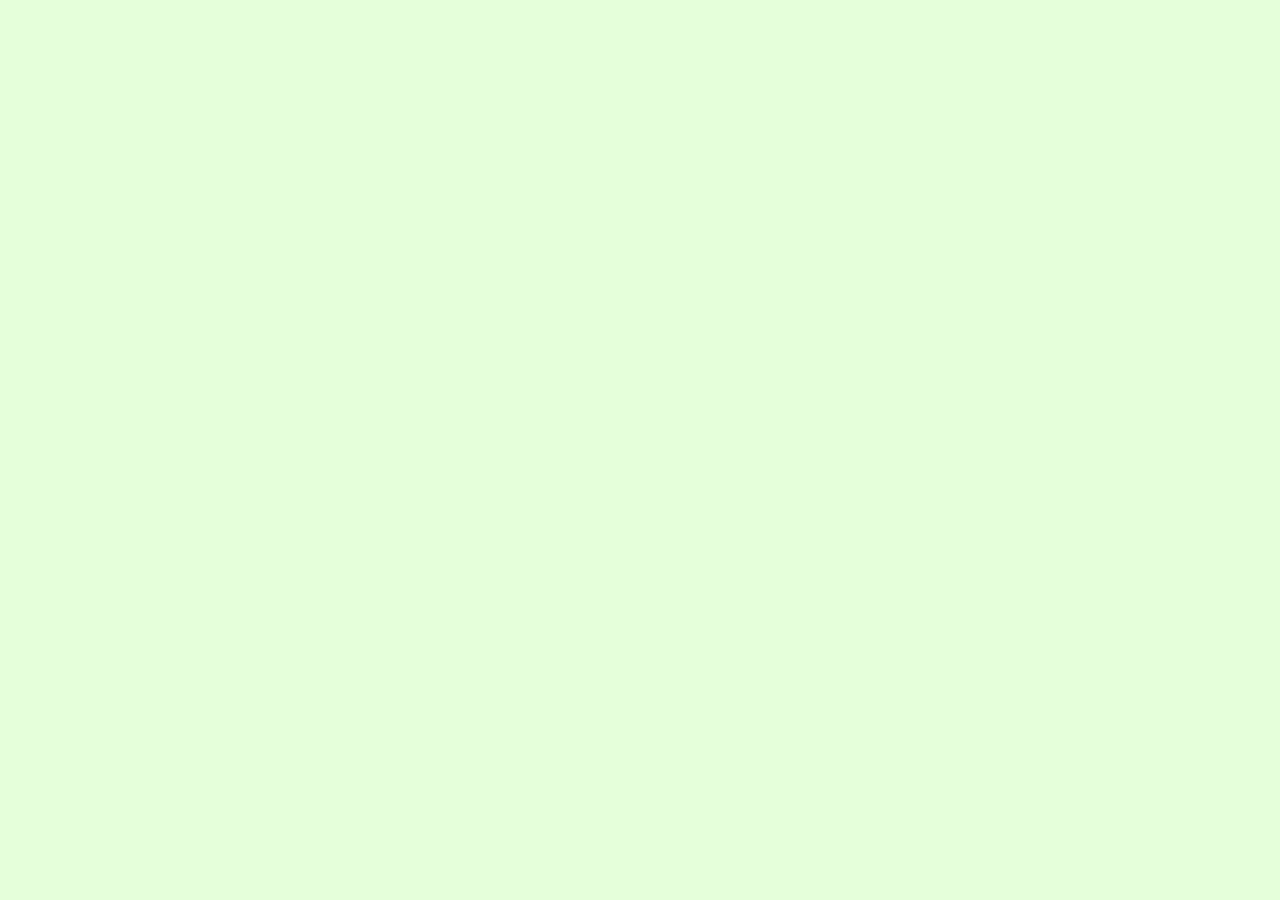
==== about.html @ 60b33d15 "Add files via upload" ====
<!DOCTYPE html>
<html>
    <head>
        <meta charset="UTF-8">
        <title>JiTOiL_About ME</title>
        <link rel="stylesheet" href ="style.css">
    </head>
    <body>

    </body>
</html>
---- style.css ----
body
{
    background-color: #e5ffda;
    color:#525ab6;
    text-align: center;
    margin-top:150px;
    font-family:'Play', sans-serif;
}

h1
{
    font-size:100px;
    margin-bottom:0px;
}

p
{
    font-size:32px;
    margin-top:0px;
    margin-bottom:100px;
}

button
{
    padding: 16px 32px;
    font-family: 'Play',sans-serif;
    font-size: 24px;
    border: none;
    background-color:#525ab6;
    color:#f9c7f9;
    cursor:pointer;
}

nav
{
    background-color:#e5ffda;
    padding:15px;
    text-align:center;
}

nav a,
nav .nav-current
{
    color:#525ab6;
    margin: 0 15px;
    text-decoration:none;
    font-size:18px;
}

nav a:hover
{
    color: #f8a5f8;
}

nav a.nav-current
{
    opacity: 0.65;
    cursor:default;    
    pointer-events:none;
}
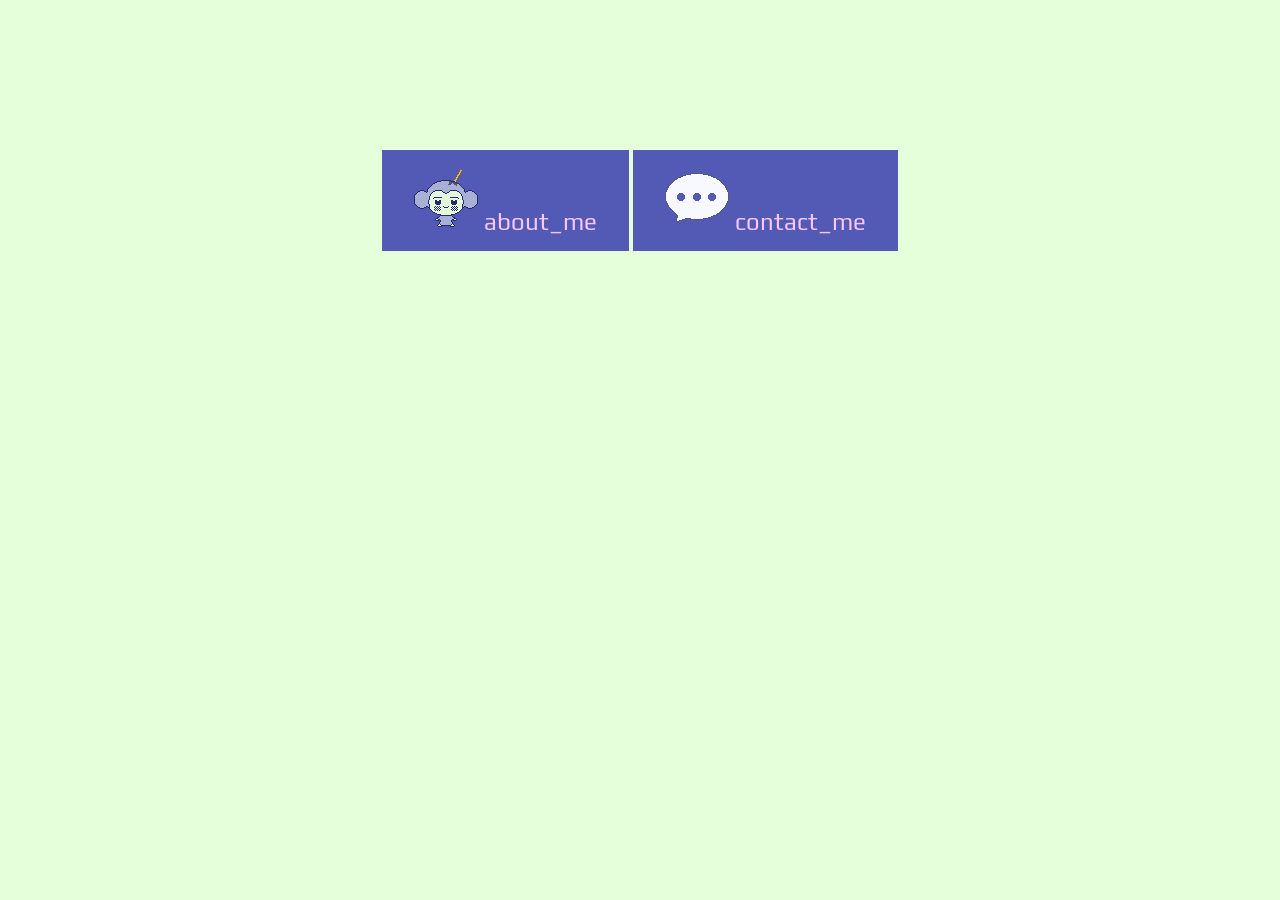
==== commit 9d1b0a33: "Update about.html" ====
--- a/about.html
+++ b/about.html
@@ -2,10 +2,23 @@
 <html>
     <head>
         <meta charset="UTF-8">
-        <title>JiTOiL_About ME</title>
+        <title>JiTOiL_Introduce</title>
+        <link href="https://fonts.googleapis.com/css2?family=Play:wght@400;700&display=swap" rel="stylesheet">
         <link rel="stylesheet" href ="style.css">
     </head>
-    <body>
+    <body class = "about-desktop-page">
+        <div class="desktop-area">
+            <button class = "desktop-icon">
+                <img src="aboutme_icon.png" alt = "aboutme_icon">
+                <span> about_me </span>
+            </button>
 
+            <button class = "desktop-icon">
+                <img src="contact_icon.png" alt = "contact_icon">
+                <span> contact_me </span>
+            </button>
+
+        </div>
+        
     </body>
-</html>+</html>
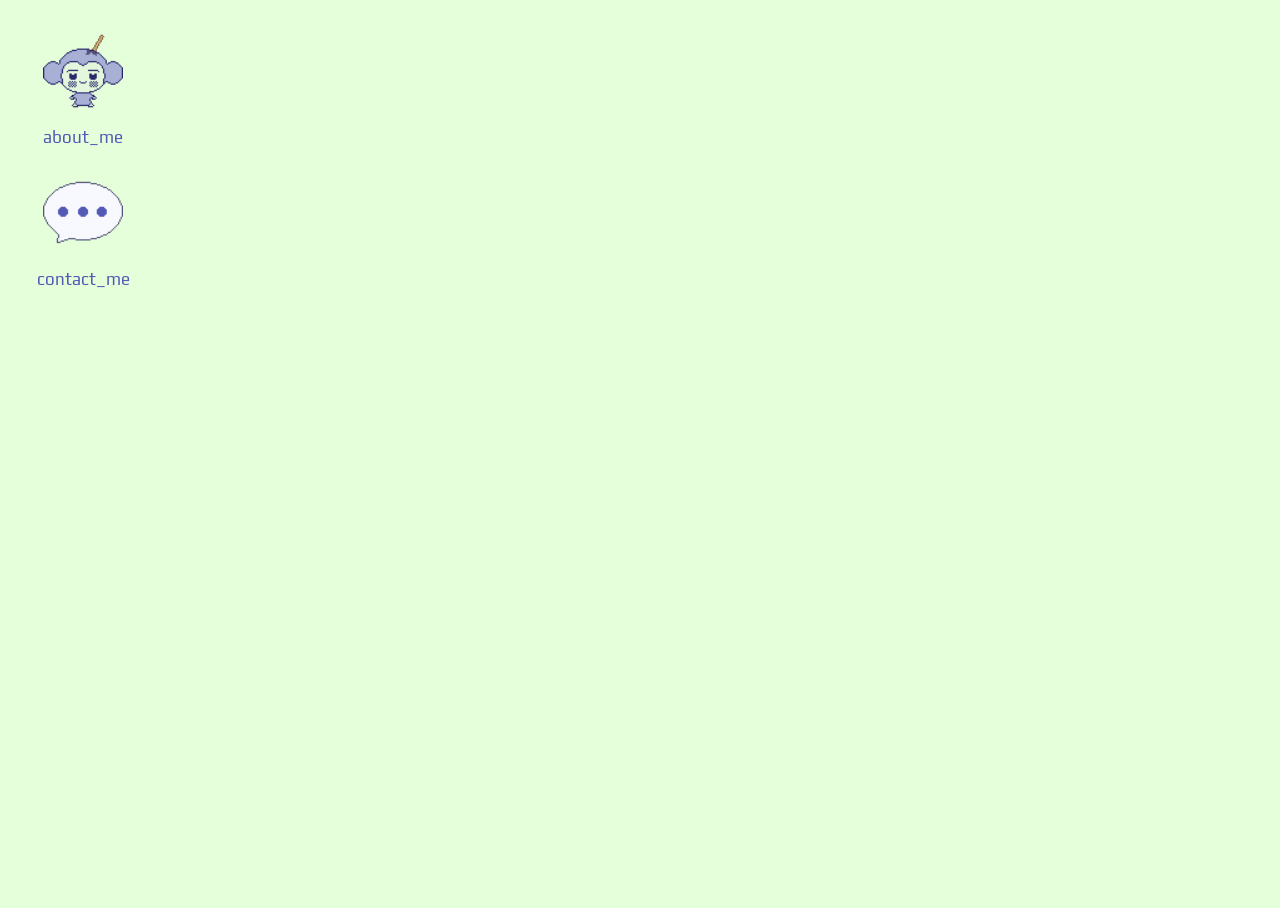
==== commit fb05a685: "Update about.html" ====
--- a/about.html
+++ b/about.html
@@ -3,12 +3,12 @@
     <head>
         <meta charset="UTF-8">
         <title>JiTOiL_Introduce</title>
-        <link href="https://fonts.googleapis.com/css2?family=Play:wght@400;700&display=swap" rel="stylesheet">
+        <link href="https://fonts.googleapis.com/css2?family=Play&display=swap" rel="stylesheet">
         <link rel="stylesheet" href ="style.css">
     </head>
     <body class = "about-desktop-page">
         <div class="desktop-area">
-            <button class = "desktop-icon">
+            <button class = "desktop-icon" onclick="openWindow('about-window')">
                 <img src="aboutme_icon.png" alt = "aboutme_icon">
                 <span> about_me </span>
             </button>
@@ -18,7 +18,30 @@
                 <span> contact_me </span>
             </button>
 
+            <div class="about-popup hidden" id="about-window">
+                <button class="popup-close" onclick="closeWindow('about-window')">X</button>
+                <img class="popup" src="aboutme_window.png" alt="about window">
+                <div class = "popup-content">
+                    <img class="JiTOiL" src="owner.gif" alt="JiTOiL_gif">
+                    <div class="about_text">
+                        <p>NAME : JiTOiL</p>
+                        <p>뭘봐</p>
+                    </div>
+                </div>
+            </div>
+
         </div>
         
+        <script>
+            function openWindow(id)
+            {
+                document.getElementById(id).classList.remove("hidden");
+            }
+            function closeWindow(id)
+            {
+                document.getElementById(id).classList.add("hidden");
+            }
+        </script>
+
     </body>
 </html>
--- a/style.css
+++ b/style.css
@@ -20,7 +20,7 @@
     margin-bottom:100px;
 }
 
-button
+.enter_button
 {
     padding: 16px 32px;
     font-family: 'Play',sans-serif;
@@ -59,3 +59,144 @@
     pointer-events:none;
 }
 
+.about-desktop-page
+{
+    margin-top:0;
+    min-height: 100vh;
+}
+
+.desktop-area
+{
+    min-height: calc(100vh-60px);
+    padding:30px;
+    text-align:left;
+}
+
+.desktop-icon
+{
+    display: flex;
+    flex-direction: column;
+    align-items: center;
+    gap:10px;
+
+    width : 90px;
+    margin-bottom:24px;
+
+    background: none;
+    border : none;
+    cursor : pointer;
+
+    font-family: 'Play', sans-serif;
+    color:#525ab6; 
+}
+
+.desktop-icon img
+{
+    width : 80px;
+    height: 80px;
+    object-fit: contain;
+    display: block;
+}
+
+.desktop-icon span
+{
+    display: block;
+    margin-top: 6px;
+    font-size : 17px;
+}
+
+.about-desktop-page
+{
+    margin-top: 0;
+    min-height: 100vh;
+    background-color: #e5ffda;
+}
+
+.desktop-area
+{
+    padding: 30px;
+    text-align: left;
+}
+
+.hidden
+{
+    display:none;
+}
+
+.about-popup
+{
+    position:absolute;
+    top: 50px;
+    left:300px;
+    width:500px;
+    border:1px solid #525ab6;
+    z-index:10;
+
+}
+
+.popup
+{
+    width:100%;
+    display:block;
+}
+
+
+.popup-close
+{
+    position:absolute;
+    top:8px;
+    right:10px;
+    z-index: 20;
+
+    width:24px;
+    height:24px;
+
+    padding:0;
+    margin:0;
+    
+    font-size: 16px;
+    line-height: 1;
+    color:white;
+
+    background:#fc74fc;
+    border:3px solid white;
+    cursor:pointer
+}
+
+.popup-content
+{
+    position:absolute;
+    top:70px;
+    left:35px;
+    right:35px;
+    bottom:35px;
+
+    display : flex;
+    gap:24px;
+    align-items:center;
+}
+
+.JiTOiL
+{
+    position: relative;
+    width:210px;
+    max-height: 260px;
+    object-fit: contain;
+
+    margin-left:-12px;
+    top:-160px;
+}
+
+.about_text p
+{
+    color :#525ab6;
+    font-family: 'Play', sans-serif;
+    text-align: left;
+    font-size: 22px;
+    line-height: 1.25;
+    margin:0 0 6px 0;
+}
+
+.hidden{
+    display:none;
+}
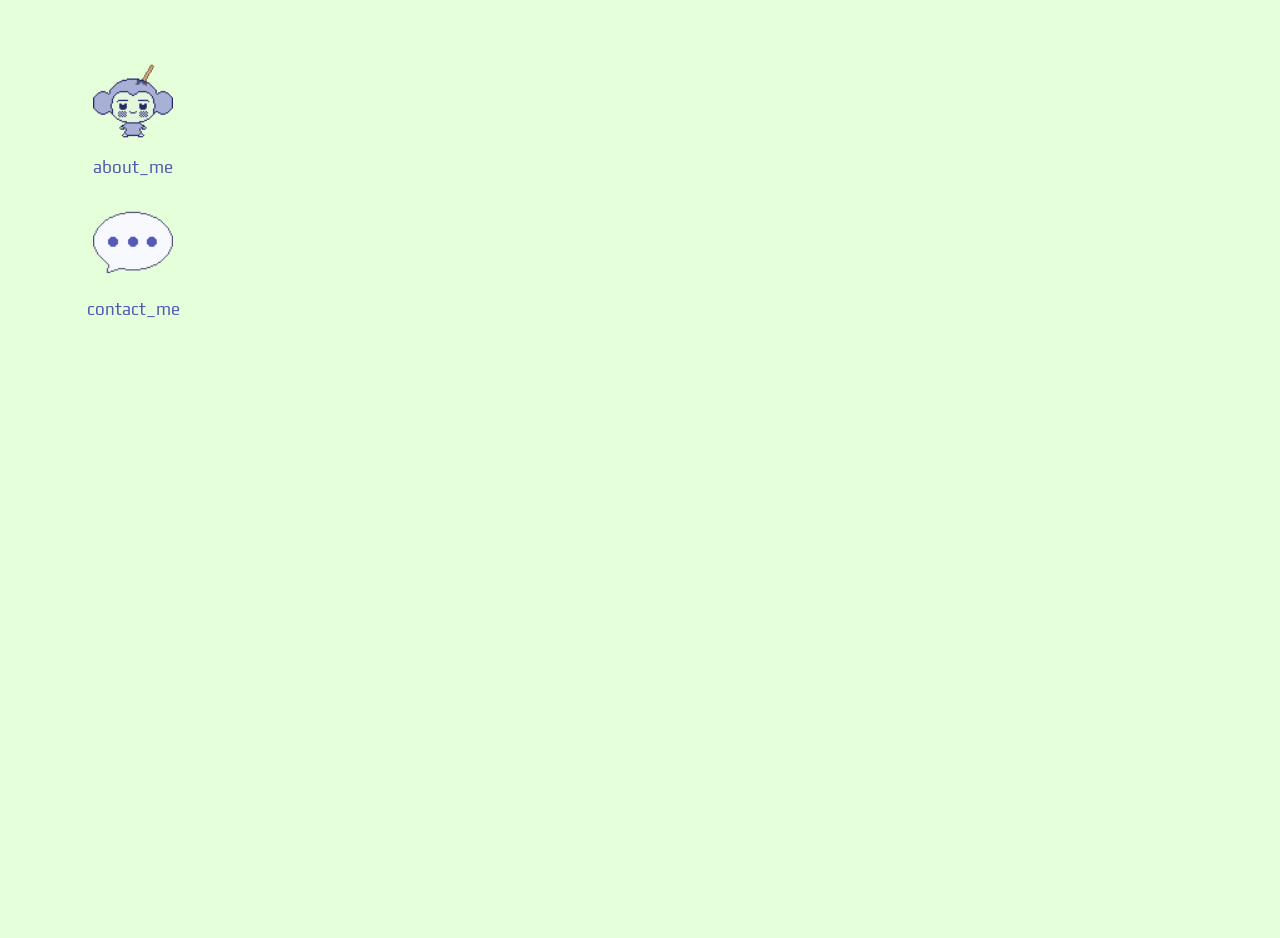
==== commit bdec217b: "Add files via upload" ====
--- a/about.html
+++ b/about.html
@@ -13,19 +13,31 @@
                 <span> about_me </span>
             </button>
 
-            <button class = "desktop-icon">
+            <button class = "desktop-icon" onclick="openWindow('contact-window')">
                 <img src="contact_icon.png" alt = "contact_icon">
                 <span> contact_me </span>
             </button>
 
             <div class="about-popup hidden" id="about-window">
                 <button class="popup-close" onclick="closeWindow('about-window')">X</button>
-                <img class="popup" src="aboutme_window.png" alt="about window">
+                <img class="popup" src="aboutme_window.png" alt="about-window">
                 <div class = "popup-content">
                     <img class="JiTOiL" src="owner.gif" alt="JiTOiL_gif">
                     <div class="about_text">
                         <p>NAME : JiTOiL</p>
                         <p>뭘봐</p>
+                    </div>
+                </div>
+            </div>
+
+            <div class="contact-popup hidden" id="contact-window">
+                <button class="popup-close" onclick="closeWindow('contact-window')">X</button>
+                <img class="contact_popup" src="contactme_window.gif" alt="contact-window">
+                <div class ="contact_content">
+                    <div class = "contact_text">
+                        <p># Crepe</p>
+                        <p>https://crepe.cm/ko/@JiTOiL</p>
+
                     </div>
                 </div>
             </div>
@@ -44,4 +56,4 @@
         </script>
 
     </body>
-</html>
+</html>
--- a/style.css
+++ b/style.css
@@ -67,9 +67,11 @@
 
 .desktop-area
 {
-    min-height: calc(100vh-60px);
+    min-height: calc(100vh - 60px);
     padding:30px;
     text-align:left;
+    margin-top:30px !important;
+    margin-left:45px;
 }
 
 .desktop-icon
@@ -79,7 +81,7 @@
     align-items: center;
     gap:10px;
 
-    width : 90px;
+    width : 100px;
     margin-bottom:24px;
 
     background: none;
@@ -112,12 +114,6 @@
     background-color: #e5ffda;
 }
 
-.desktop-area
-{
-    padding: 30px;
-    text-align: left;
-}
-
 .hidden
 {
     display:none;
@@ -126,17 +122,20 @@
 .about-popup
 {
     position:absolute;
-    top: 50px;
-    left:300px;
-    width:500px;
+    top: clamp(70px, 9vh, 90px);
+    left:clamp(180px, 22vw, 350px);
+
+    width:min(500px, 78vw);
     border:1px solid #525ab6;
     z-index:10;
+    overflow: hidden;
 
 }
 
 .popup
 {
     width:100%;
+    height: auto;
     display:block;
 }
 
@@ -144,17 +143,18 @@
 .popup-close
 {
     position:absolute;
-    top:8px;
-    right:10px;
+    top: 1.3%;
+    right:clamp(7px, 1vw, 10px);
     z-index: 20;
 
-    width:24px;
-    height:24px;
+    width:clamp(18px, 2.2vw, 24px);
+    height:clamp(18px, 2.2vw, 24px);
 
     padding:0;
     margin:0;
     
-    font-size: 16px;
+    font-size: clamp(12px, 1.5vw, 16px);
+    font-weight: bold;
     line-height: 1;
     color:white;
 
@@ -166,29 +166,133 @@
 .popup-content
 {
     position:absolute;
-    top:70px;
-    left:35px;
-    right:35px;
-    bottom:35px;
+    top:14%;
+    left:7%;
+    right:7%;
+    bottom:7%;
 
     display : flex;
-    gap:24px;
+    gap:clamp(12px, 3vw, 24px);
     align-items:center;
 }
 
 .JiTOiL
 {
     position: relative;
-    width:210px;
+    width:clamp(120px, 33vw, 210px);
     max-height: 260px;
     object-fit: contain;
 
-    margin-left:-12px;
-    top:-160px;
+    margin-left:-2.8%;
+    top:-34%;
 }
 
 .about_text p
 {
+    color :#525ab6;
+    font-family: 'Play', sans-serif;
+    text-align: left;
+    font-size: clamp(14px, 2vw, 22px);
+    line-height: 1.25;
+    margin:0 0 6px 0;
+}
+
+.hidden
+{
+    display : none;
+}
+
+
+.dressup_window
+{ 
+    position:absolute;
+    top: clamp(20px, 4vh, 45px);
+    left: clamp(160px, 20vw, 350px);
+    width: min(64vw, 960px);
+    aspect-ratio: 4 / 3;
+    border:1px solid #525ab6;
+    z-index:10;
+    overflow:hidden;
+}
+
+.dressup_popup
+{
+    display:block;
+    width:100%;
+    height: 100%;
+    object-fit: fill;
+}
+
+.game_frame
+{
+    position:absolute;
+    left: 2%;
+    top: 7%;
+    width: 96%;
+    height: 90%;
+    border:none;
+    overflow:hidden;
+}
+
+
+.dressup_icon
+{
+    display: flex;
+    flex-direction: column;
+    align-items: center;
+    gap:10px;
+
+    width : 100px;
+    margin-bottom: 20px;
+
+    background: none;
+    border : none;
+    cursor : pointer;
+
+    font-family: 'Play', sans-serif;
+    color:#525ab6; 
+}
+
+.dressup_icon span
+{
+       display: block;
+       margin-top: 6px;
+       font-size: 17px;
+}
+
+.dressup_icon_area
+{
+    min-height: calc(100vh-60px);
+    padding:30px;
+    margin-top:-60px !important;
+    margin-left:130px;
+    text-align: left;
+}
+
+.contact-popup
+{
+    position:absolute;
+
+    bottom: clamp(80px, 15vh, 150px);
+    right: clamp(80px, 21vw, 400px);
+
+    width: min(500px, 78vw);
+
+    border:1px solid #525ab6;
+    z-index:10;
+    overflow:hidden;
+}
+
+.contact_popup
+{
+    display:block;
+    width:100%;
+    height:auto;
+}
+
+.contact_text p
+{
+    position:absolute;
     color :#525ab6;
     font-family: 'Play', sans-serif;
     text-align: left;
@@ -197,6 +301,7 @@
     margin:0 0 6px 0;
 }
 
-.hidden{
-    display:none;
-}
+.aboutme_icon
+{
+    width:140%;
+}
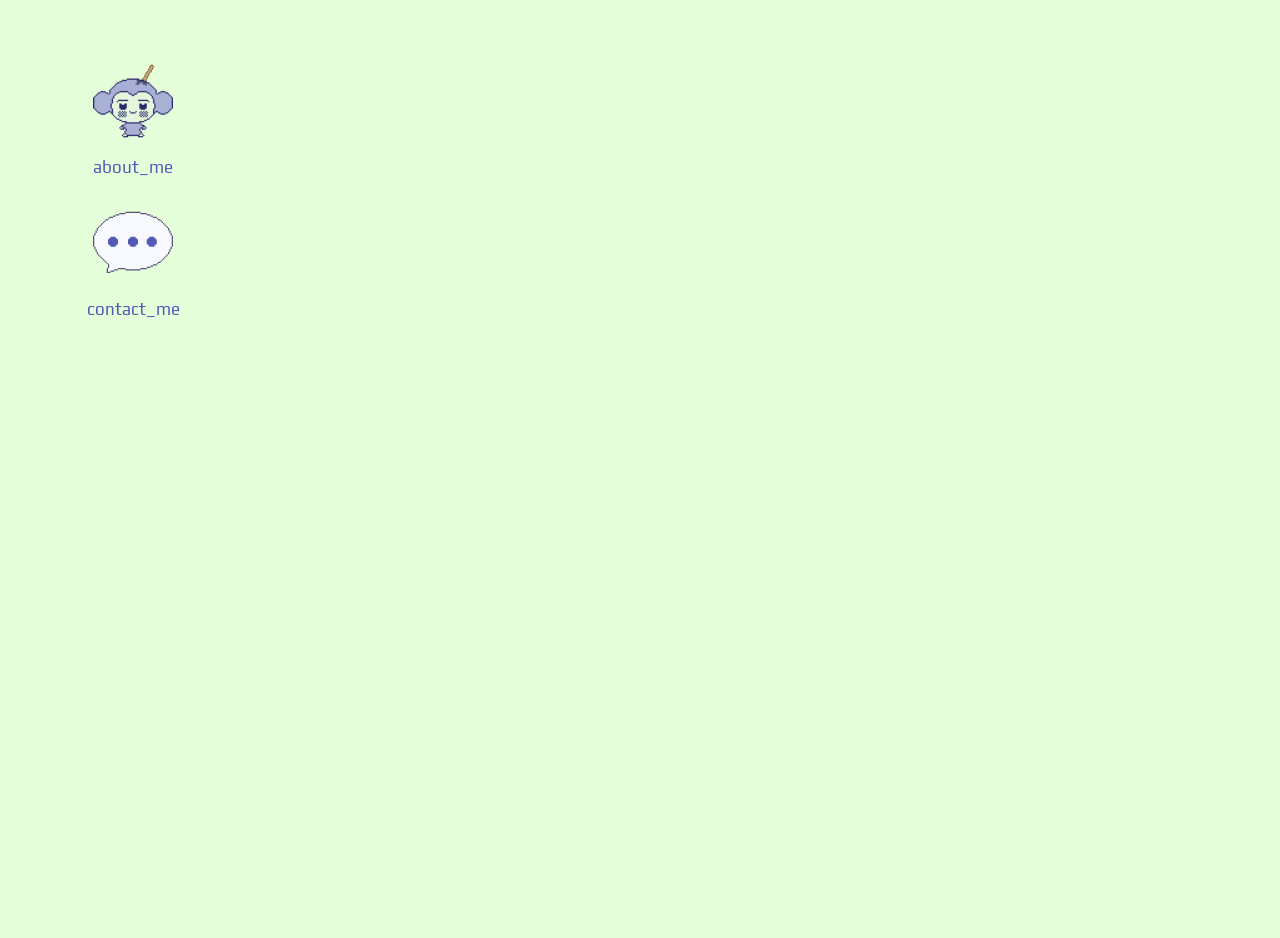
==== commit c946e8b5: "Update about.html" ====
--- a/about.html
+++ b/about.html
@@ -25,7 +25,7 @@
                     <img class="JiTOiL" src="owner.gif" alt="JiTOiL_gif">
                     <div class="about_text">
                         <p>NAME : JiTOiL</p>
-                        <p>뭘봐</p>
+                        <p>hello</p>
                     </div>
                 </div>
             </div>
@@ -35,8 +35,11 @@
                 <img class="contact_popup" src="contactme_window.gif" alt="contact-window">
                 <div class ="contact_content">
                     <div class = "contact_text">
-                        <p># Crepe</p>
-                        <p>https://crepe.cm/ko/@JiTOiL</p>
+                        <p>[E-mail]</p>
+                        <p>jjiittoo1@gmail.com</p>
+                        <p>\</p>
+                        <p>[patreon]</p>
+                        <p>https://www.patreon.com/c/JiTOiL</p>
 
                     </div>
                 </div>
@@ -56,4 +59,4 @@
         </script>
 
     </body>
-</html>+</html>
